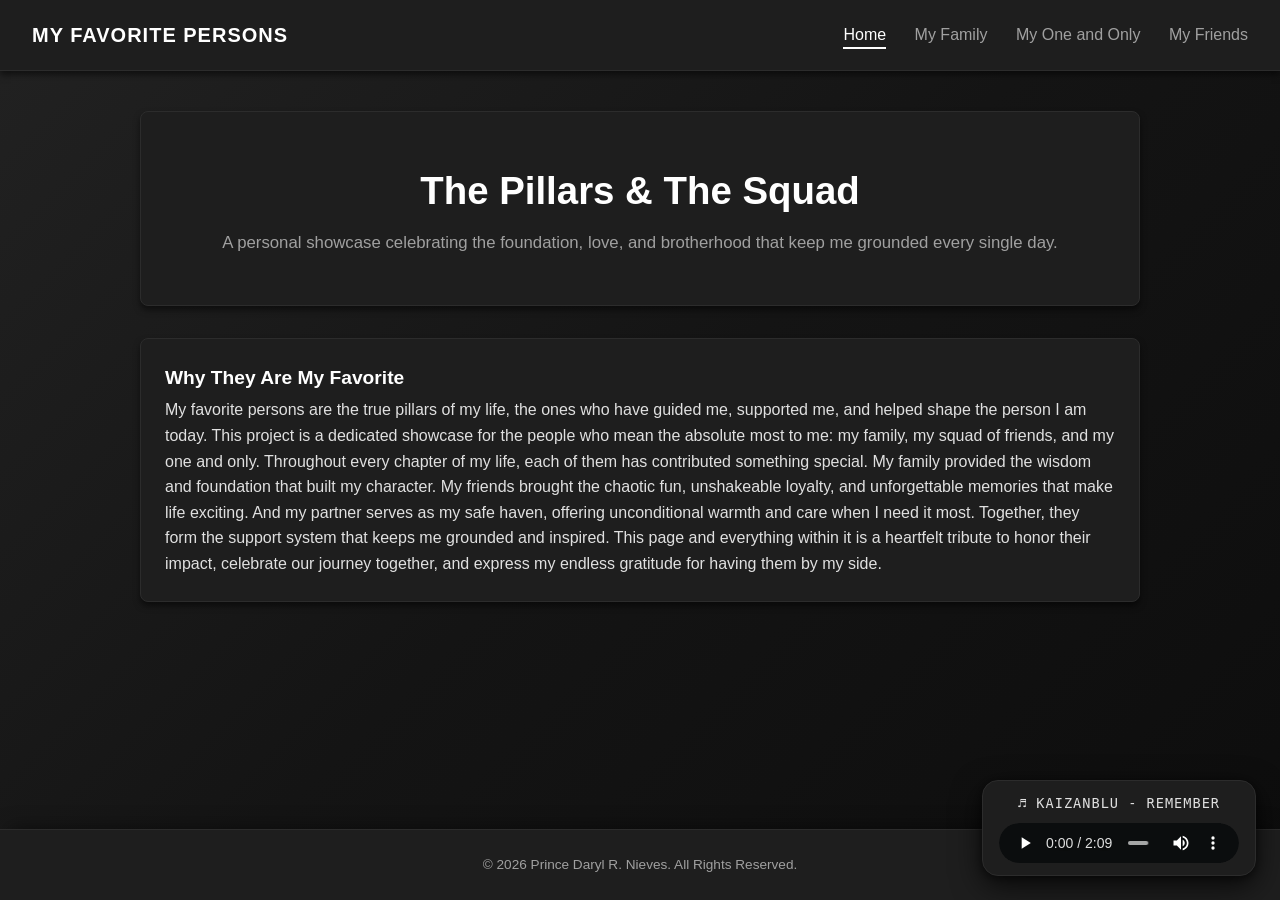
==== index.html @ add6bae1 "Add files via upload" ====
<!DOCTYPE html>
<html lang="en">
<head>
    <meta charset="UTF-8">
    <meta name="viewport" content="width=device-width, initial-scale=1.0">
    <title>Home</title>
    <link rel="stylesheet" href="css/style.css">
</head>
<body>
    <!-- Header Section -->
    <header>
        <div class="logo">MY FAVORITE PERSONS</div>
            <!-- Navigations -->
            <nav>
                <a href="index.html" class="active">Home</a>
                <a href="pages/family.html">My Family</a>
                <a href="pages/special.html">My One and Only</a>
                <a href="pages/friends.html">My Friends</a>
            </nav>
    </header>

    <main>
        <!-- Main Section -->
        <section class="favorites">
            <h1>The Pillars & The Squad</h1>
            <p>A personal showcase celebrating the foundation, love, and brotherhood that keep me grounded every single day.</p>
        </section>

        <!-- About Section -->
        <section class="card">
            <h3>Why They Are My Favorite</h3>
            <p>My favorite persons are the true pillars of my life, the ones who have guided me, supported me, and helped shape the person I am today. This project is a dedicated showcase for the people who mean the absolute most to me: my family, my squad of friends, and my one and only. Throughout every chapter of my life, each of them has contributed something special. My family provided the wisdom and foundation that built my character. My friends brought the chaotic fun, unshakeable loyalty, and unforgettable memories that make life exciting. And my partner serves as my safe haven, offering unconditional warmth and care when I need it most. Together, they form the support system that keeps me grounded and inspired. This page and everything within it is a heartfelt tribute to honor their impact, celebrate our journey together, and express my endless gratitude for having them by my side.</p>
        </section>
    </main>

    <!-- Audio Player -->
    <div class="audio-card">
        <div class="audio-label">
             <span>♬ KAIZANBLU - REMEMBER</span>
        </div>
        <audio controls loop autoplay>
            <source src="assets/audios/kaizanblu-remember.mp3" type="audio/mpeg">
            Your browser does not support the audio element.
        </audio>
    </div>

    <!-- Footer Section -->
    <footer>
        <p>© 2026 Prince Daryl R. Nieves. All Rights Reserved.</p>
    </footer>
</body>
</html>
---- css/style.css ----
/* Color Variables */
:root {
  --bg-dark: #121212;
  --bg-card: #1e1e1e;
  --bg-card-hover: #282828;
  --border-color: #2c2c2c;
  --text-main: #e0e0e0;
  --text-muted: #a0a0a0;
  --accent-white: #ffffff;
  --font-family: 'Segoe UI', Roboto, Helvetica, Arial, sans-serif;
}

/* Universal Selector */
* {
  box-sizing: border-box;
  margin: 0;
  padding: 0;
}

/* Body Styling */
body {
    background: linear-gradient(135deg, #222222 0%, #141414 50%, #0d0d0d 100%);
    color: #e0e0e0;
    font-family: var(--font-family);
    min-height: 100vh;
    line-height: 1.6;
    min-height: 100vh;
    display: flex;
    flex-direction: column;
}

/* Header Section */
header {
    background-color: #1e1e1e;
    text-align: center;
    border-bottom: 1px solid var(--border-color);
    box-shadow: 0 4px 6px rgba(0, 0, 0, 0.5);
    display: flex;
    justify-content: space-between;
    align-items: center;
    padding: 1.2rem 2rem;
}

.logo {
    font-size: 1.25rem;
    font-weight: 700;
    color: var(--accent-white);
    letter-spacing: 1px;
    text-transform: uppercase;
}

/* Navigations */
nav a {
    color: var(--text-muted);
    text-decoration: none;
    margin-left: 1.5rem;
    font-weight: 500;
    transition: color 0.2s ease, border-color 0.2s ease;
}

nav a:hover,
nav a.active {
    color: var(--accent-white);
    border-bottom: 2px solid var(--accent-white);
    padding-bottom: 4px;
}

/* Main Section */
main {
    max-width: 1000px;
    width: 90%;
    margin: 2.5rem auto;
    flex: 1;
}

.favorites {
    text-align: center;
    padding: 3rem 1.5rem;
    background-color: var(--bg-card);
    border: 1px solid var(--border-color);
    border-radius: 8px;
    margin-bottom: 2rem;
    box-shadow: 0 4px 6px rgba(0, 0, 0, 0.5);
}

.favorites h1 {
    font-size: 2.4rem;
    color: var(--accent-white);
    margin-bottom: 0.5rem;
}

.favorites p {
    color: var(--text-muted);
    font-size: 1.05rem;
}

.favorites img {
    width: 100%;
    height: 400px;
    object-fit: cover;
    border-radius: 6px;
    margin-bottom: 1rem;
    border: 1px solid var(--border-color);
    opacity: 0.5;
}

/* Cards */
.card {
    background-color: var(--bg-card);
    box-shadow: 0 4px 6px rgba(0, 0, 0, 0.5);
    border: 1px solid var(--border-color);
    border-radius: 8px;
    padding: 1.5rem;
    transition: transform 0.2s ease, background-color 0.2s ease, border-color 0.2s ease;
}

.card img {
    width: 100%;
    height: 200px;
    object-fit: cover;
    border-radius: 6px;
    margin-bottom: 1rem;
    border: 1px solid var(--border-color);
}

.card:hover {
    transform: translateY(-3px);
    background-color: var(--bg-card-hover);
    border-color: #3e3e3e;
}

.card h3 {
    color: var(--accent-white);
    margin-bottom: 0.25rem;
    font-size: 1.2rem;
}

.card .role {
    color: var(--text-muted);
    font-size: 0.9rem;
    margin-bottom: 0.75rem;
    font-style: italic;
}

/* Special card for the "My One and Only" section */
.special-card {
    background-color: var(--bg-card);
    box-shadow: 0 4px 6px rgba(0, 0, 0, 0.5);
    border: 1px solid var(--border-color);
    border-radius: 8px;
    padding: 1.5rem;
    transition: transform 0.2s ease, background-color 0.2s ease, border-color 0.2s ease;
}

.special-card:hover {
    transform: translateY(-3px);
    background-color: var(--bg-card-hover);
    border-color: #3e3e3e;
}

.special-card h3 {
    color: var(--accent-white);
    margin-bottom: 0.25rem;
    font-size: 1.2rem;
}

.special-card .role {
    color: var(--text-muted);
    font-size: 0.9rem;
    margin-bottom: 0.75rem;
    font-style: italic;
}

.special-card-group {
    display: flex;
    justify-content: center;
    gap: 15px;
    margin-bottom: 20px;
    opacity: 0.9;
}

.special-card img {
    width: 200px;
    height: 300px;
    object-fit: cover;
    border-radius: 8px;
}

/* Grid Layout */

.grid {
    display: grid;
    grid-template-columns: repeat(auto-fit, minmax(280px, 1fr));
    gap: 1.5rem;
}

/*  Blocks */
.media-block {
    background-color: var(--bg-card);
    border: 1px solid var(--border-color);
    border-radius: 8px;
    padding: 1.5rem;
    margin-top: 2rem;
    margin-bottom: 1.5rem;
    box-shadow: 0 4px 6px rgba(0, 0, 0, 0.5);
}

.media-block h2 {
    color: var(--accent-white);
    margin-bottom: 1rem;
    font-size: 1.4rem;
}

.media-block p {
    color: var(--text-muted);
    margin-bottom: 1rem;
}

video, audio {
    width: 100%;
    border-radius: 6px;
    outline: none;
}

/* Audio Player */
.audio-card {
    position: fixed;
    bottom: 24px;
    right: 24px;
    background-color: #1e1e1e;
    border: 1px solid var(--border-color);
    padding: 0.75rem 1rem;
    border-radius: 16px;
    display: flex;
    flex-direction: column;
    align-items: center;
    gap: 0.5rem;
    z-index: 9999;
    box-shadow: 0 10px 30px rgba(0, 0, 0, 0.7),
              0 2px 8px rgba(0, 0, 0, 0.5);
    transition: transform 0.2s ease, box-shadow 0.2s ease;
}

.audio-card:hover {
    transform: translateY(-3px);
    box-shadow: 0 14px 36px rgba(0, 0, 0, 0.8),
              0 4px 12px rgba(0, 0, 0, 0.6);
}

.audio-label {
    font-family: monospace, sans-serif;
    font-size: 0.85rem;
    color: #e0e0e0;
    letter-spacing: 1px;
}

.audio-card audio {
    height: 40px;
    width: 240px;
}

.audio-card audio {
    height: 40px;
    width: 240px;
    filter: invert(100%) hue-rotate(180deg);
    border-radius: 30px;
}

/* Footer Section */
footer {
    text-align: center;
    padding: 1.5rem;
    box-shadow: 0 -10px 20px -10px rgba(0, 0, 0, 0.5);
    background-color: #1e1e1e;
    border-top: 1px solid var(--border-color);
    color: var(--text-muted);
    font-size: 0.85rem;
}
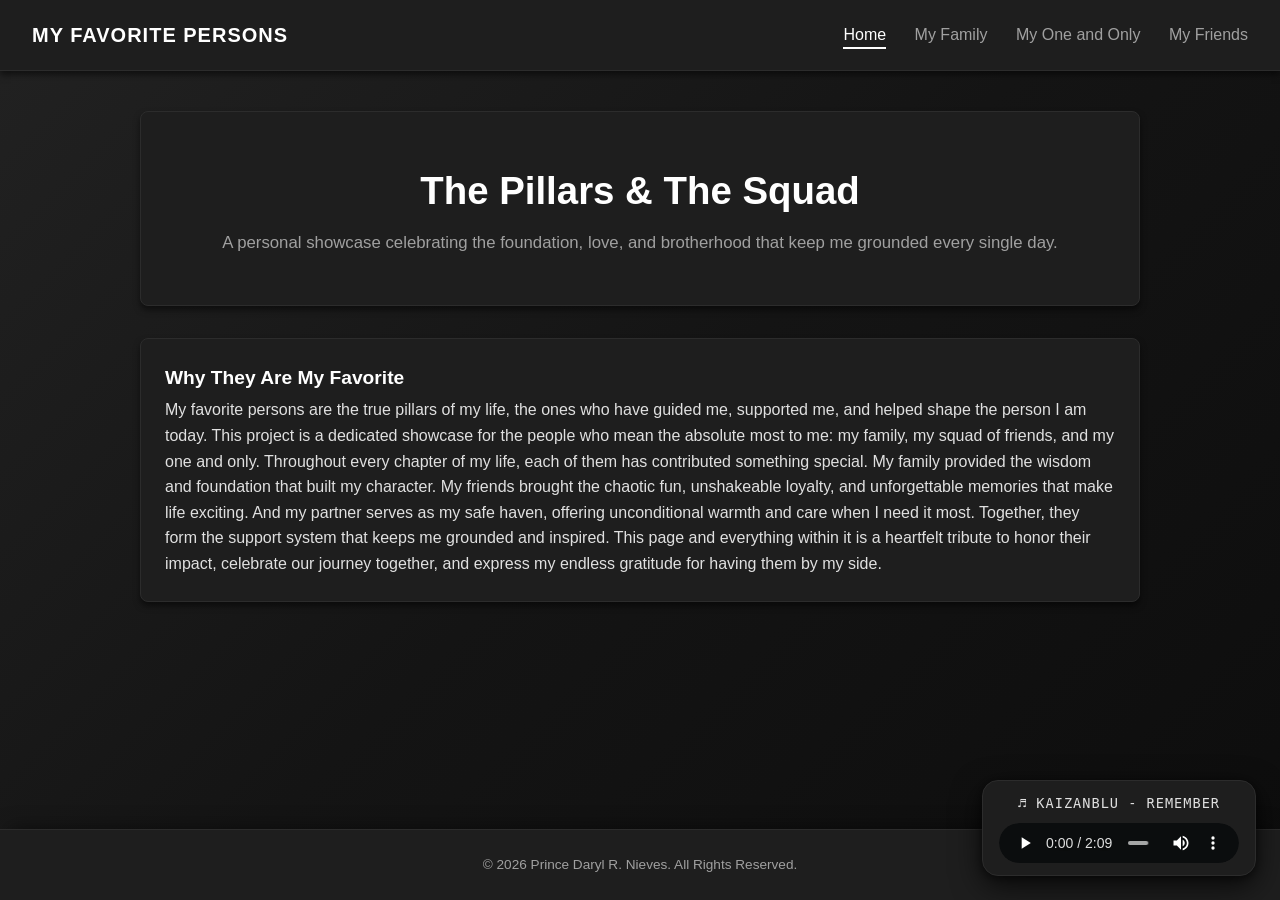
==== commit 432f51b1: "Modify title and clean up HTML structure Updated the title and formatted HTML structure." ====
--- a/index.html
+++ b/index.html
@@ -3,7 +3,7 @@
 <head>
     <meta charset="UTF-8">
     <meta name="viewport" content="width=device-width, initial-scale=1.0">
-    <title>Home</title>
+    <title>Home - Favorite Persons Website</title>
     <link rel="stylesheet" href="css/style.css">
 </head>
 <body>
@@ -49,4 +49,4 @@
         <p>© 2026 Prince Daryl R. Nieves. All Rights Reserved.</p>
     </footer>
 </body>
-</html>+</html>
